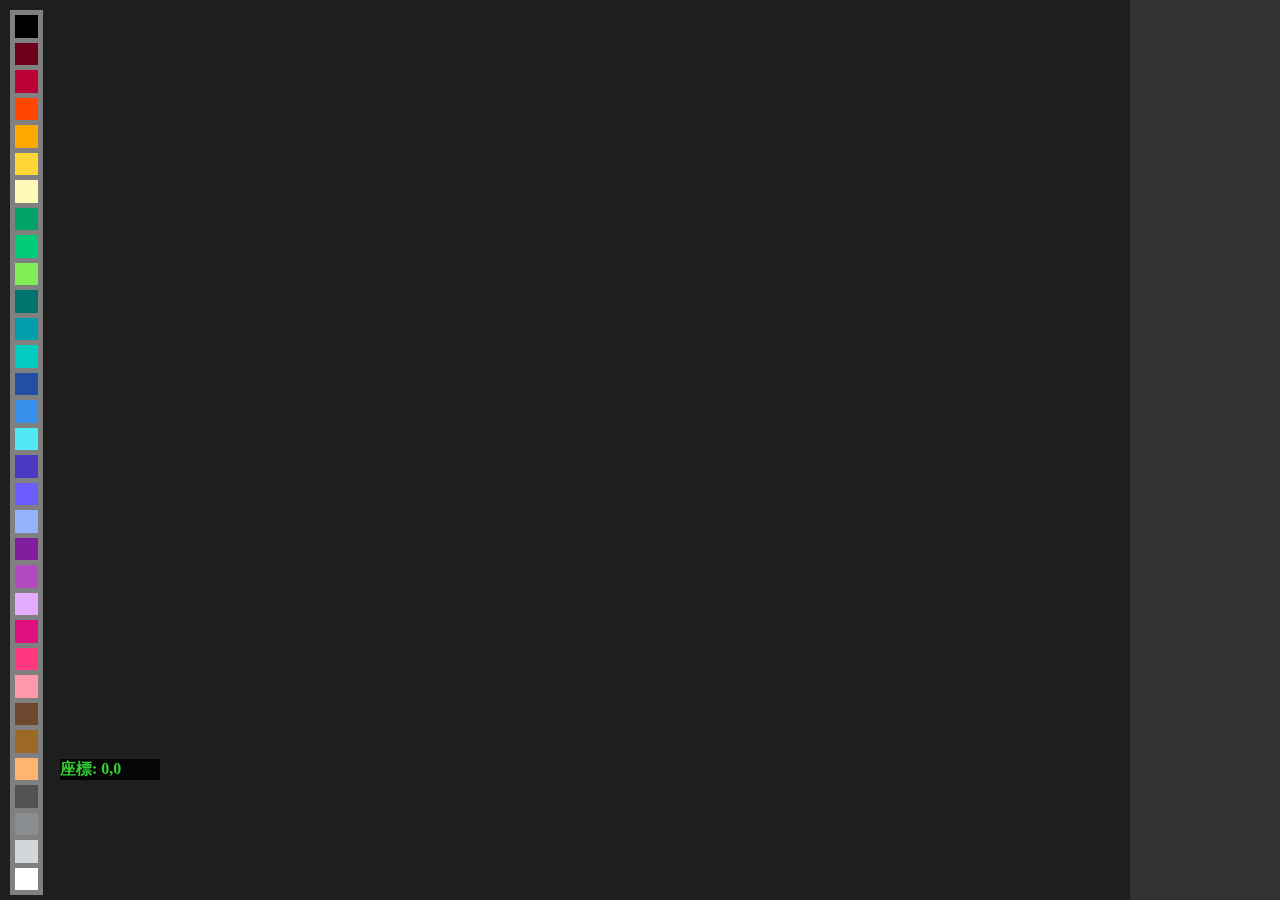
==== index.html @ 74c81e88 "Rename main.html to index.html" ====
<!DOCTYPE html>
<html lang="en">
<head>
    <meta charset="UTF-8">
    <title>r/place</title>
    <link rel="stylesheet" href="style.css">
    <script src="color.js"></script>

    <script src="main.js"></script>
    <script src="chunk.js"></script>

<!--    <script src="exampleModels.js"></script>-->
<!--    <script src="exampleWindow.js"></script>-->
<!--    <script src="miniMap.js"></script>-->
</head>

<body>
<div id="examples"></div>

<div id="gamePage">
    <canvas id="playground"></canvas>
<!--    <canvas id="miniMap"></canvas>-->

    <div id="colorSelectionArea"></div>
    <div class="location">
        <h4 id="location">座標: 0,0</h4>
    </div>
</div>

</body>

</html>
---- style.css ----
:root {
    --exampleWindowSize: 150px;
}

html, body {
    -webkit-touch-callout: none; /* iOS Safari */
    -webkit-user-select: none; /* Safari */
    -khtml-user-select: none; /* Konqueror HTML */
    -moz-user-select: none; /* Old versions of Firefox */
    -ms-user-select: none; /* Internet Explorer/Edge */
    user-select: none; /* Non-prefixed version, currently supported by Chrome, Edge, Opera and Firefox */

    width: 100%;
    height: 100%;
    margin: 0;
}

/*範例區*/
#examples {
    float: right;
    overflow: auto;
    background-color: rgb(50, 50, 50);

    width: var(--exampleWindowSize);
    height: 100%;
}

.exampleImage {
    width: 80%;
    margin: 10%;
}

.exampleImage img {
    width: 100%;
}

.exampleImage div {
    font-size: 100%;
    color: lightgray;
}

/*遊戲區*/
#gamePage {
    overflow: hidden;
    float: left;
    cursor: crosshair;

    width: calc(100% - var(--exampleWindowSize));
    height: calc(100%);
}

#miniMap {
    position: absolute;
    left: 10px;
    bottom: 10px;
    z-index: 1;

    border: solid 1px darkgray;
}

/*顏色選擇區*/
#colorSelectionArea {
    position: absolute;
    background: gray;
    padding: 0 5px 5px 5px;
    left: 10px;
    top: 10px;
    cursor: default;
}

.colorSelection {
    margin-top: 5px;
    cursor: pointer;
}


/*number*/
.location {
    position: absolute;
    left: 60px;
    bottom: 120px;

    width: 100px;
    background-color: rgba(0, 0, 0, 0.8);
}

#location {
    color: limegreen;
}

h4 {
    margin: 0;
}
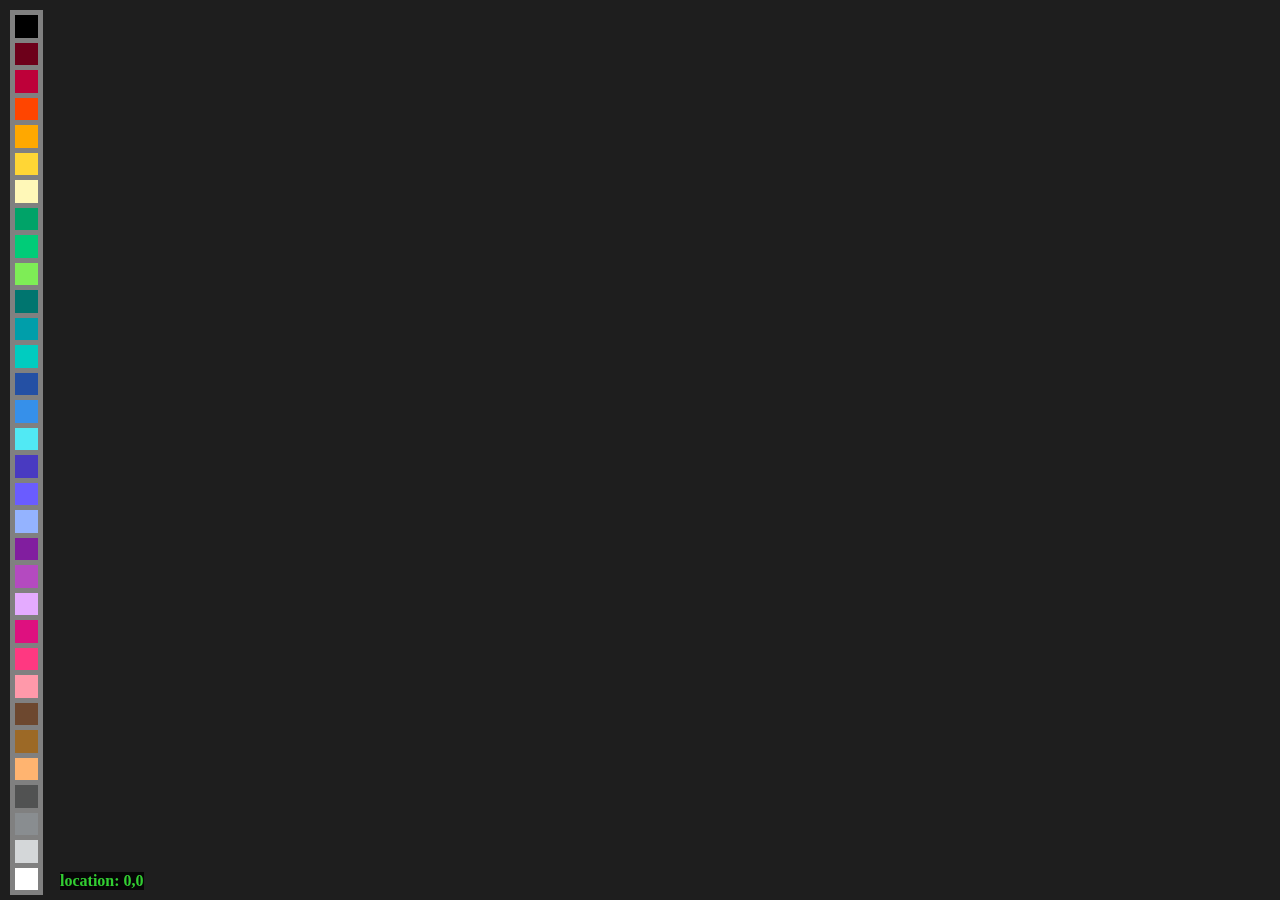
==== commit 0e38dad7: "Add files via upload" ====
--- a/index.html
+++ b/index.html
@@ -23,10 +23,10 @@
 
     <div id="colorSelectionArea"></div>
     <div class="location">
-        <h4 id="location">座標: 0,0</h4>
+        <h4 id="location">location: 0,0</h4>
     </div>
 </div>
 
 </body>
 
-</html>
+</html>--- a/style.css
+++ b/style.css
@@ -1,5 +1,5 @@
 :root {
-    --exampleWindowSize: 150px;
+    --exampleWindowSize: 0px;
 }
 
 html, body {
@@ -78,9 +78,8 @@
 .location {
     position: absolute;
     left: 60px;
-    bottom: 120px;
+    bottom: 10px;
 
-    width: 100px;
     background-color: rgba(0, 0, 0, 0.8);
 }
 
